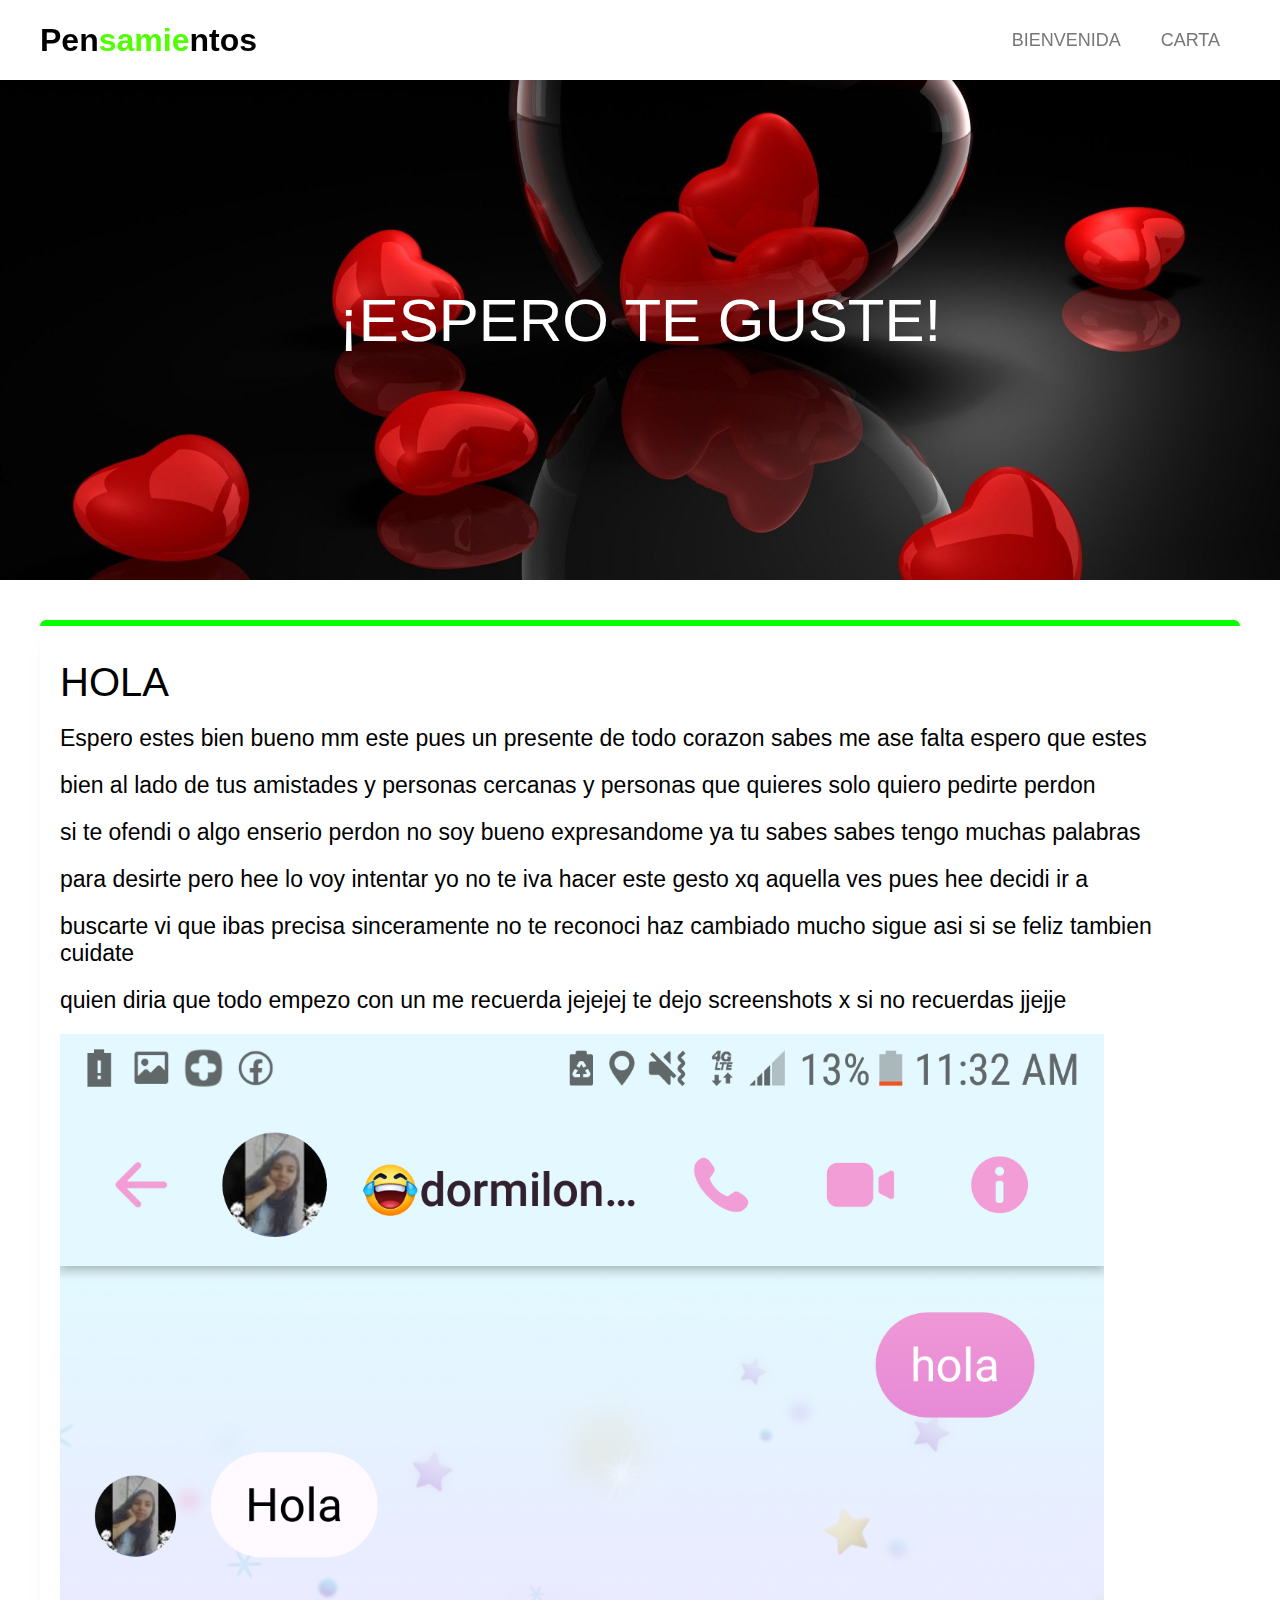
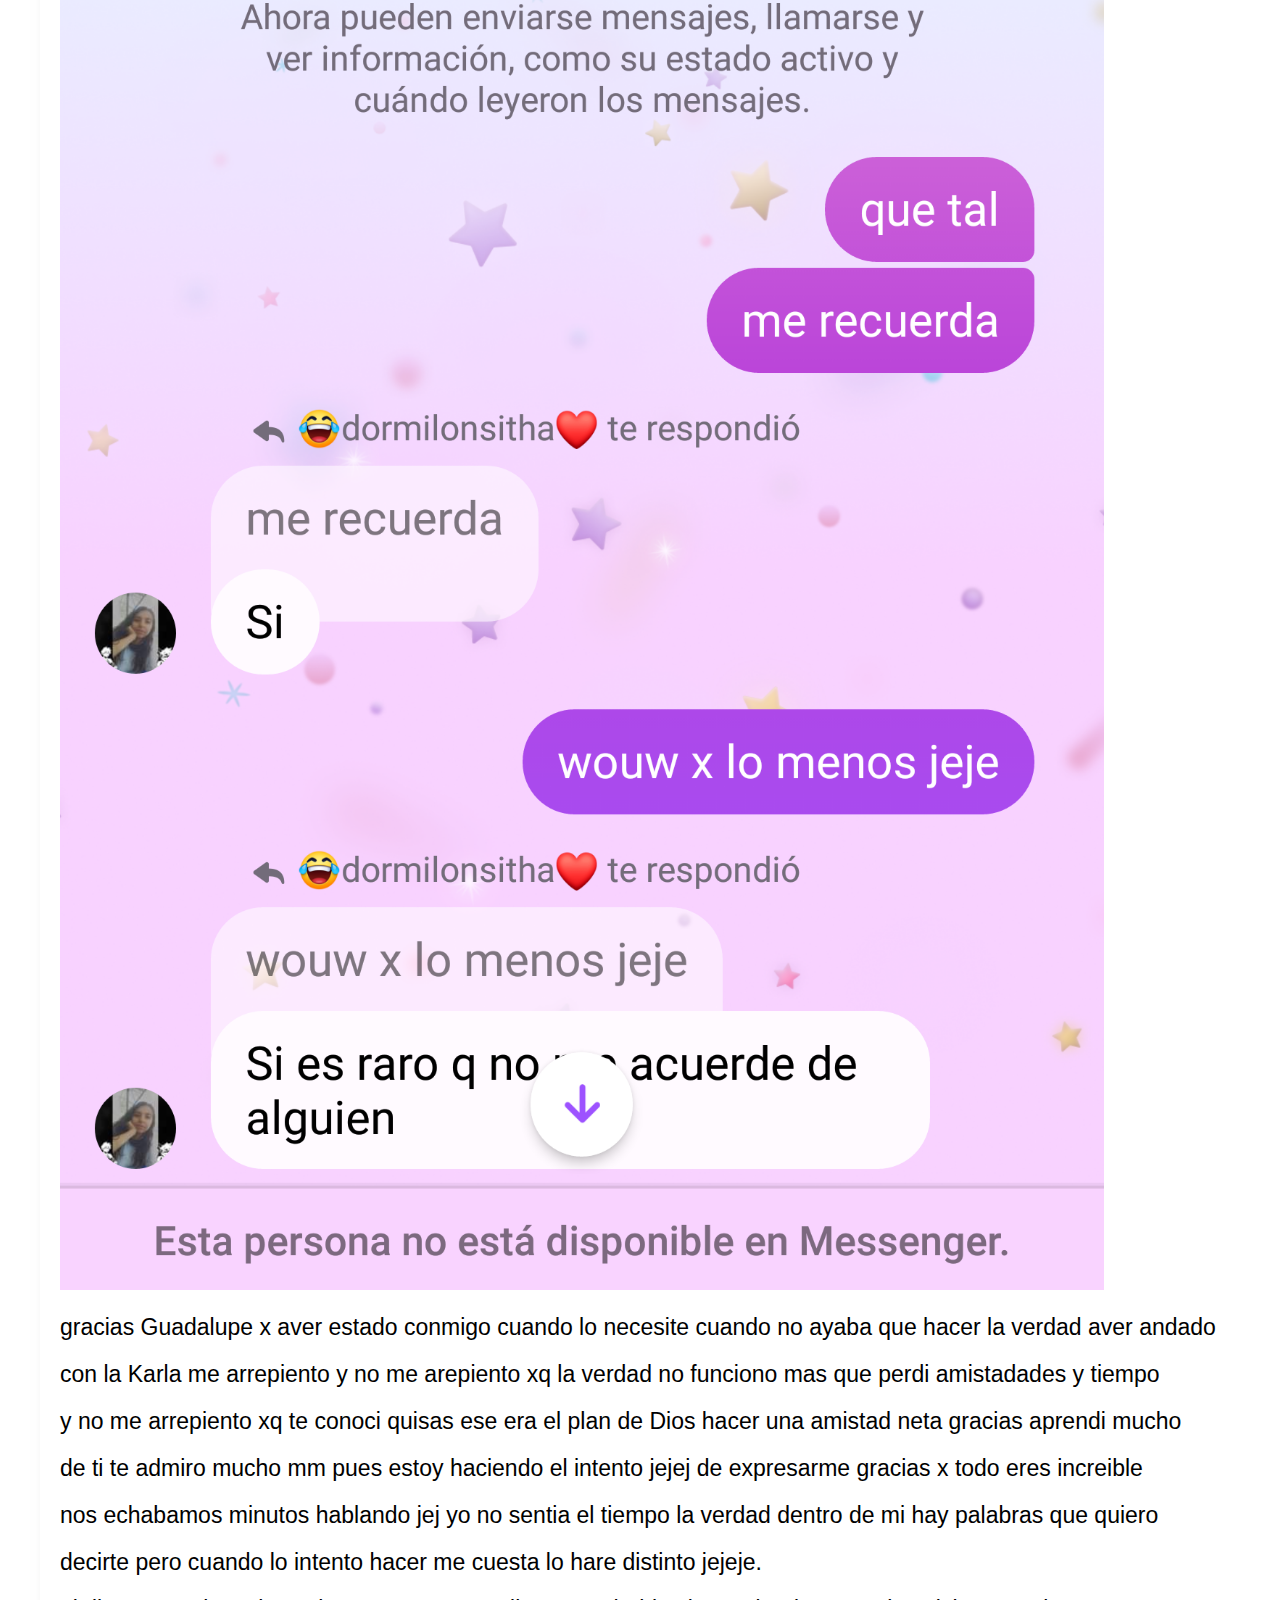
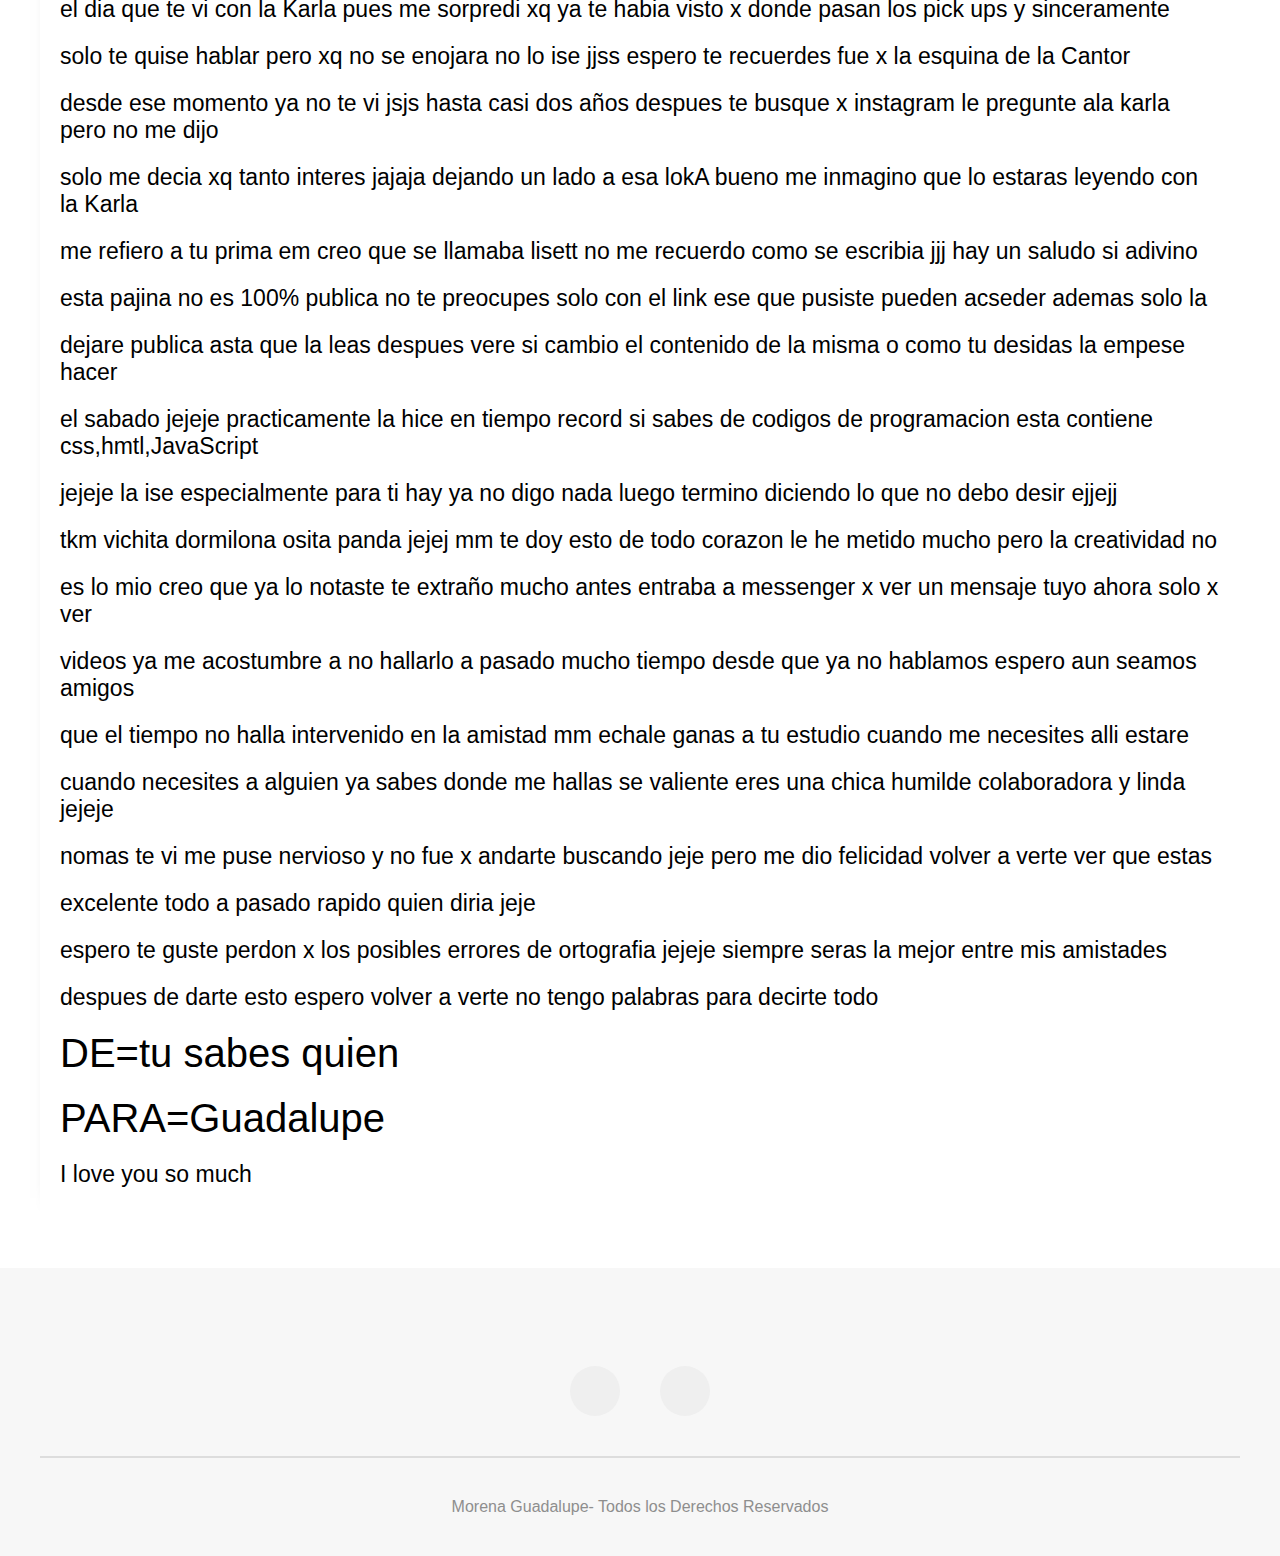
==== carta.html @ f5adece1 "1V4" ====
<!DOCTYPE html>
<html lang="en">
<head>
    <meta charset="UTF-8">
    <title>GUADALUPE</title>

    <script src="https://kit.fontawesome.com/41bcea2ae3.js" crossorigin="anonymous"></script>

    <link rel="stylesheet" href="style.css/carta.css">

    <meta name="viewport" content="width=device-width, user-scalable=no, initial-scale=1.0, maximum-scale=1.0, minimum-scale=1.0">

</head>
<body>

    <!--Header - menu-->
    <header>

        <div class="header-content">

            <div class="logo">
                <h1>Pen<b>samie</b></h1><h1>ntos</h1>
            </div>

            <div class="menu" id="show-menu">

                <nav>
                    <ul>
                        <li><a href="index.html"><i class="fas fa-home" ></i> BIENVENIDA</a></li>
                        <li><a href="carta.html"><i class="mm"></i>CARTA</a></li>
                       
                    </ul>
                </nav>

            </div>

        </div>

        <div id="icon-menu">
            <i class="fas fa-bars"></i>
        </div>

    </header>

    <!--Portada-->

    <div class="container-all" id="move-content">


    <div class="container-cover">
        <div class="container-info-cover">
            <h1>¡ESPERO TE GUSTE!</h1>
        </div>
    </div>

    <div class="container-content">
        <article>

            <h1>HOLA</h1>
<p>Espero estes bien bueno mm este pues un presente de todo corazon sabes me ase falta espero que estes</p>
<p>bien al lado de tus amistades y personas cercanas y personas que quieres solo quiero pedirte perdon</p>
<p>si te ofendi o algo enserio perdon no soy bueno expresandome ya tu sabes sabes tengo muchas palabras</p>
<p>para desirte pero hee lo voy intentar yo no te iva hacer este gesto xq aquella ves pues hee decidi ir a</p>
<p>buscarte vi que ibas precisa sinceramente no te reconoci haz cambiado mucho sigue asi si se feliz tambien cuidate</p>
<p>quien diria que todo empezo con un me recuerda jejejej te dejo screenshots x si no recuerdas jjejje</p>    
                               <img src="IMG/0.1.png" alt="">
      
<p>gracias  Guadalupe x aver estado conmigo cuando lo necesite cuando no ayaba que hacer la verdad aver andado</p>
<p>con la Karla me arrepiento y no me arepiento xq la verdad no funciono mas que perdi amistadades  y tiempo</p>
<p>y no me arrepiento xq te conoci quisas ese era el plan de Dios hacer una amistad neta gracias aprendi mucho </p>
<p>de ti te admiro mucho mm pues estoy haciendo el intento jejej de expresarme gracias x todo eres increible</p>
<p>nos echabamos minutos hablando  jej yo no sentia el tiempo la verdad dentro de mi hay palabras  que quiero </p>
<p>decirte pero cuando lo intento hacer me cuesta lo hare distinto jejeje.</p>


<p>el dia que te vi con la Karla pues me sorpredi xq ya te habia visto x donde pasan los pick ups y sinceramente </p>
<p>solo te quise hablar pero xq no se enojara no lo ise jjss espero te recuerdes fue x la esquina de la Cantor </p>
<p>desde ese momento ya no te vi jsjs hasta casi dos años despues te busque x instagram le pregunte ala karla pero no me dijo </p>
<p>solo me decia xq tanto interes jajaja dejando un lado a esa lokA bueno me inmagino que lo estaras leyendo con la Karla</p>
<p>me refiero a tu prima  em creo que se llamaba lisett no me recuerdo como se escribia jjj hay un saludo si adivino</p>
<p>esta pajina no es 100% publica no te preocupes solo con el link ese que pusiste pueden acseder ademas solo la</p>
<p>dejare publica asta que la leas despues vere si cambio el contenido de la misma o como tu desidas la empese hacer</p>





<p>el sabado jejeje practicamente la hice en tiempo record si sabes de codigos de programacion esta contiene css,hmtl,JavaScript</p>
<p>jejeje la ise especialmente para ti hay ya no digo nada luego termino diciendo lo que no debo desir ejjejj</p>
<p>tkm vichita dormilona osita panda jejej  mm te doy esto de todo corazon le he metido mucho pero la creatividad no </p>
<p>es lo mio creo que ya lo notaste  te extraño mucho antes entraba a messenger x ver un mensaje tuyo ahora solo x ver </p>
<p>videos ya me acostumbre a no hallarlo a pasado mucho tiempo desde que ya no hablamos espero aun seamos amigos </p>
<p>que el tiempo no halla intervenido en la amistad mm echale ganas a tu estudio cuando me necesites alli estare </p>
<p>cuando necesites a alguien ya sabes donde me hallas se valiente eres una chica humilde colaboradora y linda jejeje </p>
<p>nomas te vi me puse nervioso y no fue x andarte buscando jeje pero me dio felicidad  volver a verte ver que estas</p>
<p>excelente  todo a pasado rapido quien diria jeje </p>


<p>espero te guste perdon x los posibles errores de ortografia jejeje siempre seras la mejor entre mis amistades </p>
<p>despues de darte esto espero volver a verte no tengo palabras para decirte todo </p>

                         <h1>
                        DE=tu sabes quien
                     </h1>
                   <H1> 
                       PARA=Guadalupe
                   </H1>


<p>I love you so much</p>
        </article>
    
    </div>

    <div class="container-footer">	

        <footer>
            <div class="logo-footer">
                <img src="img/logo-magtimus-pro-.png" alt="">
            </div>

            <div class="redes-footer">
                <a href="#"><i class= fab fa-facebook-f icon-redes-footer"></i></a>
                <a href="#"><i class="fab fa-google-plus-g icon-redes-footer"></i></a>
                <a href="#"><i class="fab fa-instagram icon-redes-footer"></i></a>
            </div>

            <hr>
            <h4>Morena Guadalupe- Todos los Derechos Reservados</h4>

        </footer>

    </div>

</div>

<script src="js/carta.js"></script>

</body>
</html>
---- style.css/carta.css ----
*{
    margin: 0;
    padding: 0;
    box-sizing: border-box;
    text-decoration: none;
    font-family:sans-serif;
}

header{
    position: fixed;
    top: 0;
    left: 0;
    width: 100%;
    height: 80px;
    background: #fff;
    box-shadow: 0 4px 25px -22px black;
    z-index: 2;
}

.header-content{
    max-width: 1200px;
    margin: auto;
    display: flex;
    justify-content: space-between;
}

.logo{
    height: 80px;
    display: flex;
    justify-content: center;
    align-items: center;
}

.logo h1 b{
    color: #51ff00;
}


.menu {
    height: 80px;
}

.menu nav{
    height: 100%;
}

.menu nav ul{
    height: 100%;
    display: flex;
    list-style: none;
}

.menu nav ul li{
    height: 100%;
    margin: 0px 20px;
    display: flex;
    justify-content: center;
    align-items: center;
    position: relative;
}

.menu-selected:before{
    content: '';
    width: 100%;
    height: 4px;
    background: #2eff04;
    position: absolute;
    top: 0;
    left: 0;
   
}

.menu nav ul li a{
    color: #777777;
    font-size: 18px;
    transition: color 300ms;
}

.menu nav ul li a:hover{
    color: #46a2fd;
}

.menu .text-menu-selected{
    color: #46a2fd;
}

.menu nav ul li a i{
    display: none;
}

#icon-menu{
    width: 50px;
    height: 50px;
    position: absolute;
    right: 20px;
    top: 16px;
    padding: 10px;
    font-size: 20px;
    background: #eeeeeefa;
    border-radius: 100%;
    color: #787878;
    display: none;
    justify-content: center;
    align-items: center;
    cursor: pointer;
}

#icon-menu:hover{
    opacity: 0.8;
}

/*Portada*/


.container-cover{
    width: 100%;
    height: 500px;
    position: relative;
    margin-top: 80px;
    background-image: url(../IMG/62-625094_romantic-love-valentine-day.jpg);
    background-position: center;
    background-position: center;
    background-size: cover;
    background-repeat: no-repeat;
}

.container-cover:before{
    content: '';
    width: 100%;
    height: 100%;
    position: absolute;
    top: 0;
    left: 0;
}

.container-info-cover{
    max-width: 800px;
    height: 500px;
    margin: auto;
    text-align: center;
    display: flex;
    flex-direction: column;
    justify-content: center;
    align-items: center;
    position: relative;
    z-index: 1;
}

.container-info-cover h1{
    font-size: 60px;
    font-weight: 500;
    color: #fff;
    margin-bottom: 20px;
}

.container-info-cover p{
    color: #fff;
    font-size: 20px;
    font-weight: 300;
}

/*Contenedor - contenido del articulo*/

.container-content{
    width: 1200px;
    margin: auto;
    margin-top: 40px;
    display: flex;
    justify-content: center;

}

article{
    width: 100%;
    padding: 20px;
    padding-bottom: 40px;
    box-shadow: -10px 0 20px -30px black;
    border-radius: 6px;
    position: relative;
    overflow: hidden;    
}

article:before{
    content: '';
    width: 100%;
    height: 6px;
    position: absolute;
    top: 0;
    left: 0;
    background: #09ff00;
}

article h1{
    margin-top: 20px;
    font-weight: 500;
    font-size: 40px;
}

article p{
    margin-top: 20px;
    font-size: 23px;
    color: #000000;
}

article img{
    width: 90%;
    margin-top: 20px;
    
}

/*Footer - pie de pagina*/

.container-footer{
    width: 100%;
    padding: 40px 0;
    background: #f7f7f7;
    margin-top: 40px;
}

.container-footer footer{
    max-width: 1200px;
    margin: auto;
}

.container-footer footer .logo-footer{
    text-align: center;
}

.container-footer footer .logo-footer img{
    width: 100px;
}

.container-footer footer .redes-footer{
    display: flex;
    justify-content: center;
    margin-top: 20px;
}


.container-footer footer .redes-footer .icon-redes-footer{
    font-size: 20px;
    margin: 20px;
    background: #efefef;
    width: 50px;
    height: 50px;
    display: flex;
    justify-content: center;
    align-items: center;
    border-radius: 100%;
    color: #a2a2a2;
}

footer .redes-footer .fa-facebook-f:hover{
    background: #41579A;
    color: #fff;
}

footer .redes-footer .fa-google-plus-g:hover{
    background: #DE4C34;
    color: #fff;
}

footer .redes-footer .fa-instagram:hover{
    background: linear-gradient(to top right, #FCDE30, #E9712A, #D2313B, #AE4198, #7540A1, #5443A8);
    color: #fff;
}


.container-footer footer hr{
    margin-top: 20px;
    border: none;
    height: 2px;
    background: #c0c0c07a;
}


.container-footer h4{
    text-align: center;
    margin-top: 40px;
    color: #8e8e8e;
    font-weight: 500;
}

/* Responsive Design - adaptable a dispositivos moviles*/

@media screen and (max-width: 1220px){

    .header-content,
    .container-content,
    .container-footer footer{
        max-width: 1000px;
        padding: 0 20px;
    }


}

@media screen and (max-width: 1020px){

    .container-content{
        width: 100%;
        flex-direction: column;
    }

    article{
        box-shadow: 0 0 0 0;
    }

    .container-aside{
        display: flex;
        justify-content: center;
    }

    .container-aside aside{
        max-width: 300px;
        margin: 10px;
    }

}


@media screen and (max-width: 800px){

    body{
        overflow-x: hidden;
    }

    .container-all{
        transition: all 300ms cubic-bezier(1,0,0,1);
    }

    .move-container-all{
        transform: translateX(300px);
    }

    .menu{
        width: 0px;
        height: 100vh;
        position: fixed;
        top: 80px;
        left: 0;
        background: #fff;
        overflow: hidden;
        transform: translateX(-350px);
        box-shadow: 10px 0 20px -25px black;
        transition: all 300ms cubic-bezier(1,0,0,1);
    }

    .show-lateral {
        width: 300px;
        transform: translateX(0px);
    }

    .menu nav ul {
        flex-direction: column;
    }

    .menu nav ul li{
        max-width: 200px;
        height: 50px;
        justify-content: flex-start;
    }

    .menu-selected:before{
        width: 0;
    }

    .menu nav ul li a{
        margin-top: 40px;
        color: #858585;
    }

    .menu nav ul li a i{
        width: 20px;
        display: inline-block;
        margin-right: 10px;
        color: #46a2fd;
    }

    #icon-menu{
        display: flex;
    }
        
}
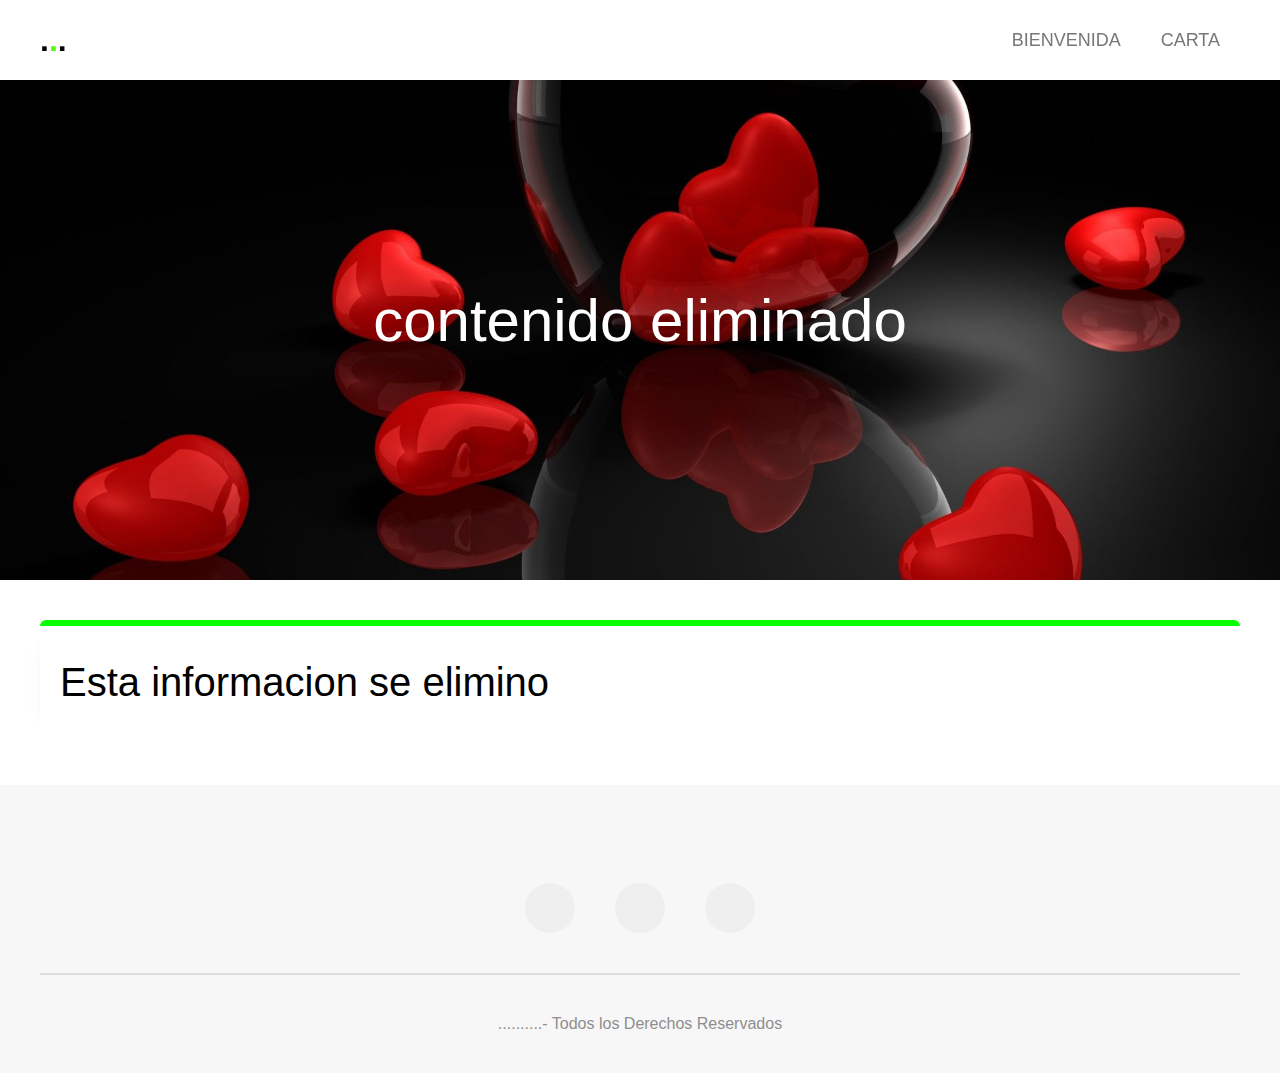
==== commit afb327c6: "Update carta.html" ====
--- a/carta.html
+++ b/carta.html
@@ -2,7 +2,7 @@
 <html lang="en">
 <head>
     <meta charset="UTF-8">
-    <title>GUADALUPE</title>
+    <title>...</title>
 
     <script src="https://kit.fontawesome.com/41bcea2ae3.js" crossorigin="anonymous"></script>
 
@@ -19,7 +19,7 @@
         <div class="header-content">
 
             <div class="logo">
-                <h1>Pen<b>samie</b></h1><h1>ntos</h1>
+                <h1>.<b>.</b></h1><h1>.</h1>
             </div>
 
             <div class="menu" id="show-menu">
@@ -27,7 +27,7 @@
                 <nav>
                     <ul>
                         <li><a href="index.html"><i class="fas fa-home" ></i> BIENVENIDA</a></li>
-                        <li><a href="carta.html"><i class="mm"></i>CARTA</a></li>
+                        <li><a href="carta.html"> <i class="far fa-file"> </i>CARTA</a></li>
                        
                     </ul>
                 </nav>
@@ -49,84 +49,34 @@
 
     <div class="container-cover">
         <div class="container-info-cover">
-            <h1>¡ESPERO TE GUSTE!</h1>
+           <h1>contenido eliminado</h1>
         </div>
     </div>
 
     <div class="container-content">
         <article>
 
-            <h1>HOLA</h1>
-<p>Espero estes bien bueno mm este pues un presente de todo corazon sabes me ase falta espero que estes</p>
-<p>bien al lado de tus amistades y personas cercanas y personas que quieres solo quiero pedirte perdon</p>
-<p>si te ofendi o algo enserio perdon no soy bueno expresandome ya tu sabes sabes tengo muchas palabras</p>
-<p>para desirte pero hee lo voy intentar yo no te iva hacer este gesto xq aquella ves pues hee decidi ir a</p>
-<p>buscarte vi que ibas precisa sinceramente no te reconoci haz cambiado mucho sigue asi si se feliz tambien cuidate</p>
-<p>quien diria que todo empezo con un me recuerda jejejej te dejo screenshots x si no recuerdas jjejje</p>    
-                               <img src="IMG/0.1.png" alt="">
-      
-<p>gracias  Guadalupe x aver estado conmigo cuando lo necesite cuando no ayaba que hacer la verdad aver andado</p>
-<p>con la Karla me arrepiento y no me arepiento xq la verdad no funciono mas que perdi amistadades  y tiempo</p>
-<p>y no me arrepiento xq te conoci quisas ese era el plan de Dios hacer una amistad neta gracias aprendi mucho </p>
-<p>de ti te admiro mucho mm pues estoy haciendo el intento jejej de expresarme gracias x todo eres increible</p>
-<p>nos echabamos minutos hablando  jej yo no sentia el tiempo la verdad dentro de mi hay palabras  que quiero </p>
-<p>decirte pero cuando lo intento hacer me cuesta lo hare distinto jejeje.</p>
+            <h1> Esta informacion se elimino </h1>
 
+                
+                      </article>
 
-<p>el dia que te vi con la Karla pues me sorpredi xq ya te habia visto x donde pasan los pick ups y sinceramente </p>
-<p>solo te quise hablar pero xq no se enojara no lo ise jjss espero te recuerdes fue x la esquina de la Cantor </p>
-<p>desde ese momento ya no te vi jsjs hasta casi dos años despues te busque x instagram le pregunte ala karla pero no me dijo </p>
-<p>solo me decia xq tanto interes jajaja dejando un lado a esa lokA bueno me inmagino que lo estaras leyendo con la Karla</p>
-<p>me refiero a tu prima  em creo que se llamaba lisett no me recuerdo como se escribia jjj hay un saludo si adivino</p>
-<p>esta pajina no es 100% publica no te preocupes solo con el link ese que pusiste pueden acseder ademas solo la</p>
-<p>dejare publica asta que la leas despues vere si cambio el contenido de la misma o como tu desidas la empese hacer</p>
-
-
-
-
-
-<p>el sabado jejeje practicamente la hice en tiempo record si sabes de codigos de programacion esta contiene css,hmtl,JavaScript</p>
-<p>jejeje la ise especialmente para ti hay ya no digo nada luego termino diciendo lo que no debo desir ejjejj</p>
-<p>tkm vichita dormilona osita panda jejej  mm te doy esto de todo corazon le he metido mucho pero la creatividad no </p>
-<p>es lo mio creo que ya lo notaste  te extraño mucho antes entraba a messenger x ver un mensaje tuyo ahora solo x ver </p>
-<p>videos ya me acostumbre a no hallarlo a pasado mucho tiempo desde que ya no hablamos espero aun seamos amigos </p>
-<p>que el tiempo no halla intervenido en la amistad mm echale ganas a tu estudio cuando me necesites alli estare </p>
-<p>cuando necesites a alguien ya sabes donde me hallas se valiente eres una chica humilde colaboradora y linda jejeje </p>
-<p>nomas te vi me puse nervioso y no fue x andarte buscando jeje pero me dio felicidad  volver a verte ver que estas</p>
-<p>excelente  todo a pasado rapido quien diria jeje </p>
-
-
-<p>espero te guste perdon x los posibles errores de ortografia jejeje siempre seras la mejor entre mis amistades </p>
-<p>despues de darte esto espero volver a verte no tengo palabras para decirte todo </p>
-
-                         <h1>
-                        DE=tu sabes quien
-                     </h1>
-                   <H1> 
-                       PARA=Guadalupe
-                   </H1>
-
-
-<p>I love you so much</p>
-        </article>
-    
-    </div>
-
+              </div>
     <div class="container-footer">	
 
         <footer>
             <div class="logo-footer">
-                <img src="img/logo-magtimus-pro-.png" alt="">
+                <img src=" # " alt="">
             </div>
 
             <div class="redes-footer">
-                <a href="#"><i class= fab fa-facebook-f icon-redes-footer"></i></a>
+                <a href="#"><i class= "fab fa-facebook-f icon-redes-footer"></i></a>
                 <a href="#"><i class="fab fa-google-plus-g icon-redes-footer"></i></a>
                 <a href="#"><i class="fab fa-instagram icon-redes-footer"></i></a>
             </div>
 
             <hr>
-            <h4>Morena Guadalupe- Todos los Derechos Reservados</h4>
+            <h4>..........- Todos los Derechos Reservados</h4>
 
         </footer>
 
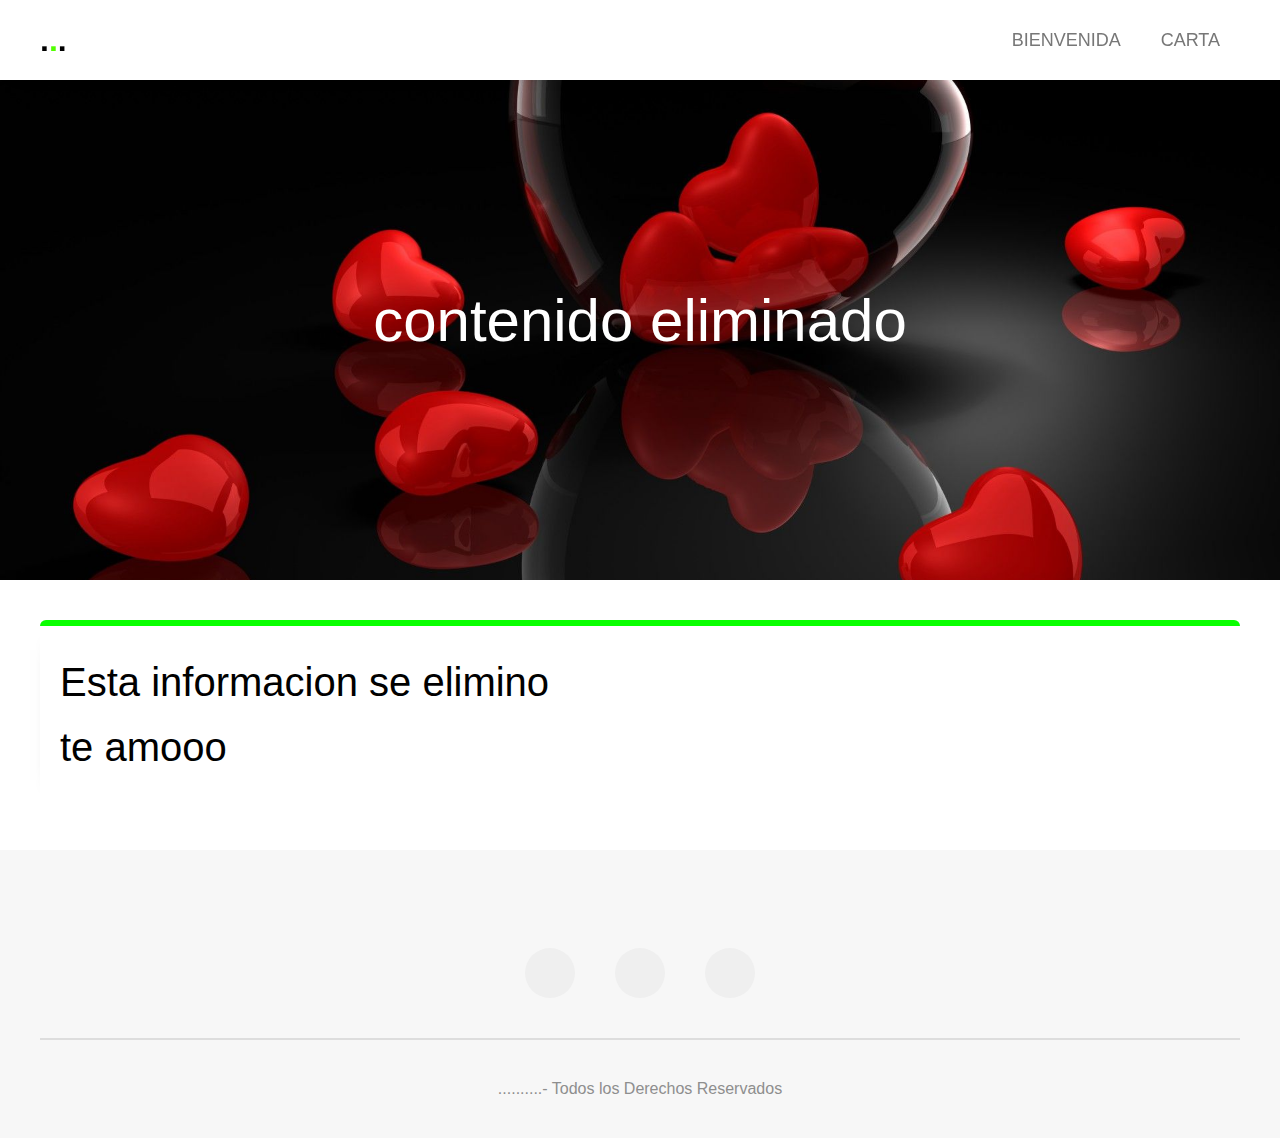
==== commit ecd70895: "Update carta.html" ====
--- a/carta.html
+++ b/carta.html
@@ -57,7 +57,9 @@
         <article>
 
             <h1> Esta informacion se elimino </h1>
-
+ <h1> te amooo
+     
+ </h1>
                 
                       </article>
 
@@ -66,7 +68,7 @@
 
         <footer>
             <div class="logo-footer">
-                <img src=" # " alt="">
+                <img src="img/logo-magtimus-pro-.png" alt="">
             </div>
 
             <div class="redes-footer">
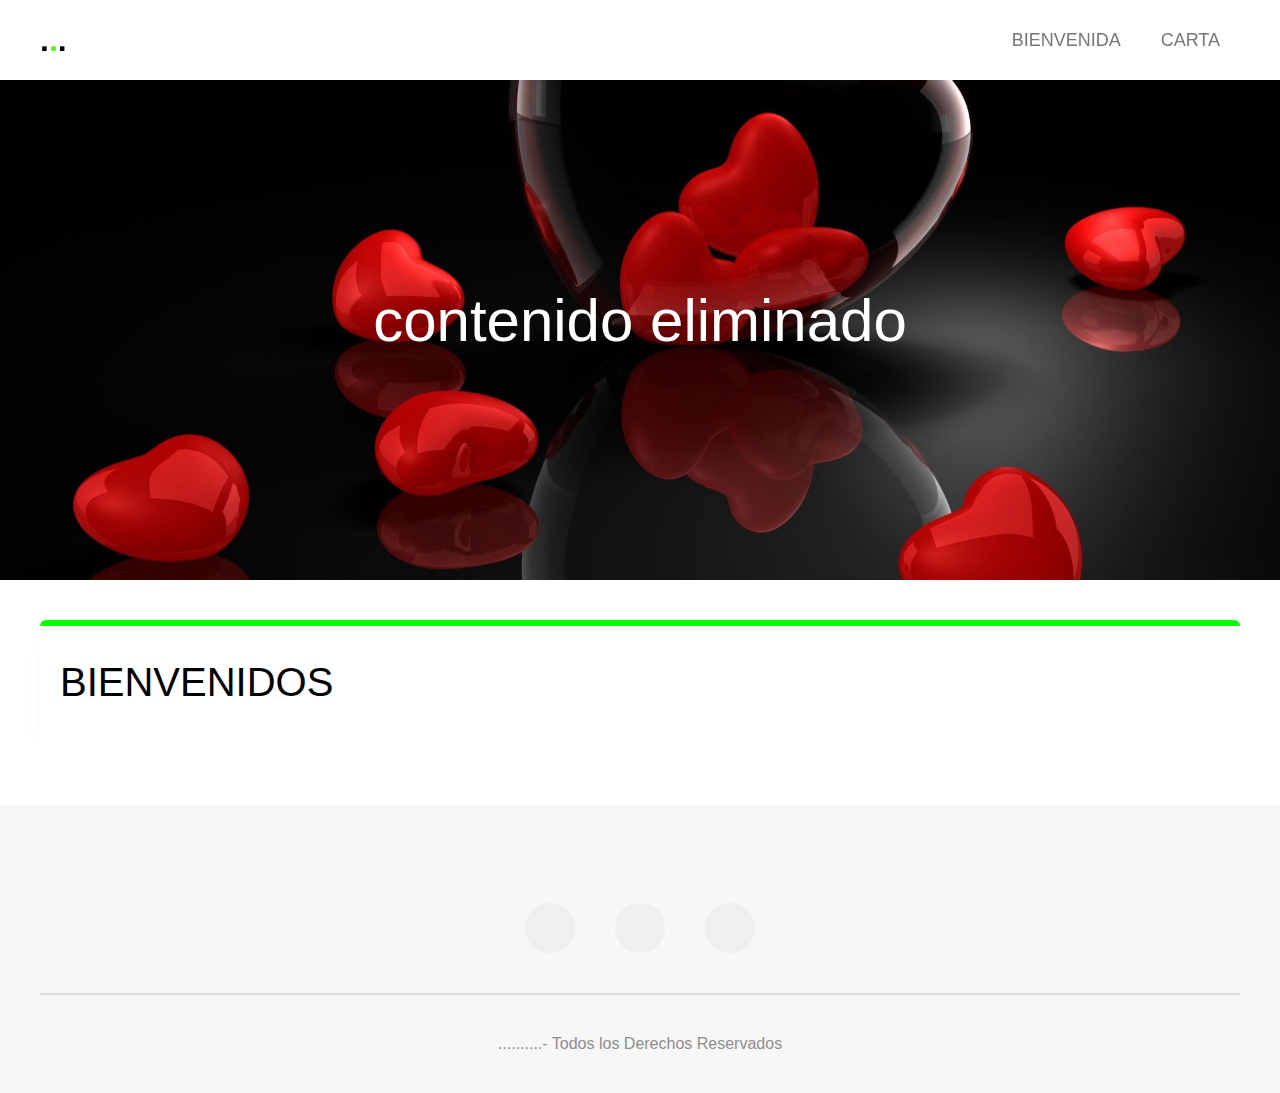
==== commit b2dfd1bf: "1v2" ====
--- a/carta.html
+++ b/carta.html
@@ -56,10 +56,8 @@
     <div class="container-content">
         <article>
 
-            <h1> Esta informacion se elimino </h1>
- <h1> te amooo
-     
- </h1>
+            <h1>BIENVENIDOS</h1>
+ <h1></h1>
                 
                       </article>
 
@@ -68,7 +66,7 @@
 
         <footer>
             <div class="logo-footer">
-                <img src="img/logo-magtimus-pro-.png" alt="">
+                <img src=" # " alt="">
             </div>
 
             <div class="redes-footer">
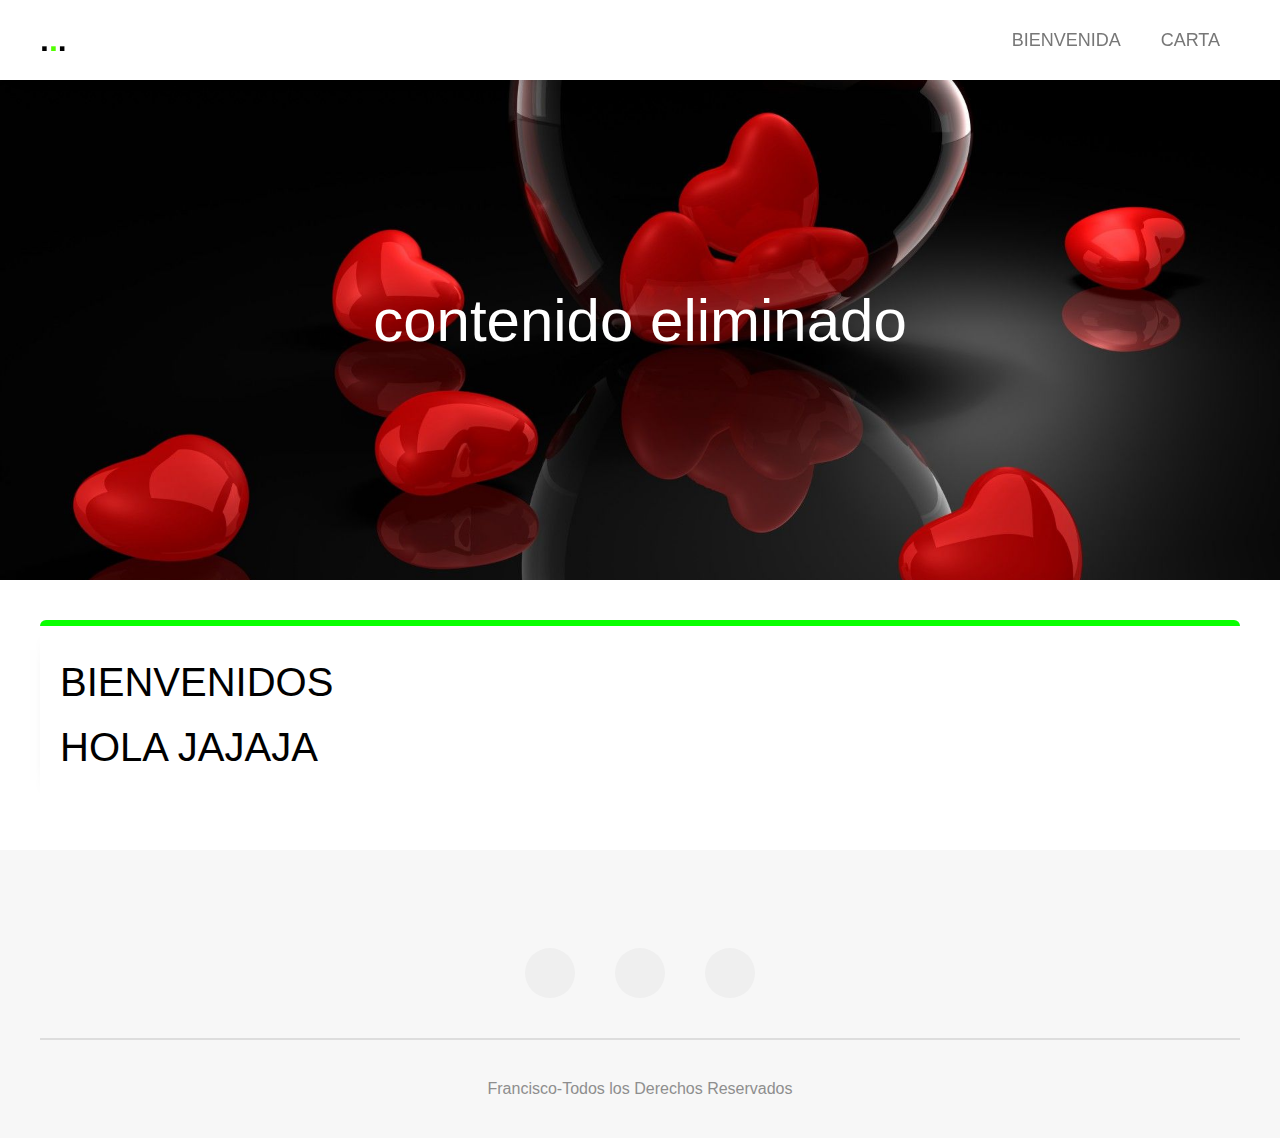
==== commit 39d06b67: "1V 2" ====
--- a/carta.html
+++ b/carta.html
@@ -2,7 +2,7 @@
 <html lang="en">
 <head>
     <meta charset="UTF-8">
-    <title>...</title>
+    <title>FRANCISCO</title>
 
     <script src="https://kit.fontawesome.com/41bcea2ae3.js" crossorigin="anonymous"></script>
 
@@ -57,7 +57,7 @@
         <article>
 
             <h1>BIENVENIDOS</h1>
- <h1></h1>
+ <h1>HOLA JAJAJA </h1>
                 
                       </article>
 
@@ -76,7 +76,7 @@
             </div>
 
             <hr>
-            <h4>..........- Todos los Derechos Reservados</h4>
+            <h4>Francisco-Todos los Derechos Reservados</h4>
 
         </footer>
 
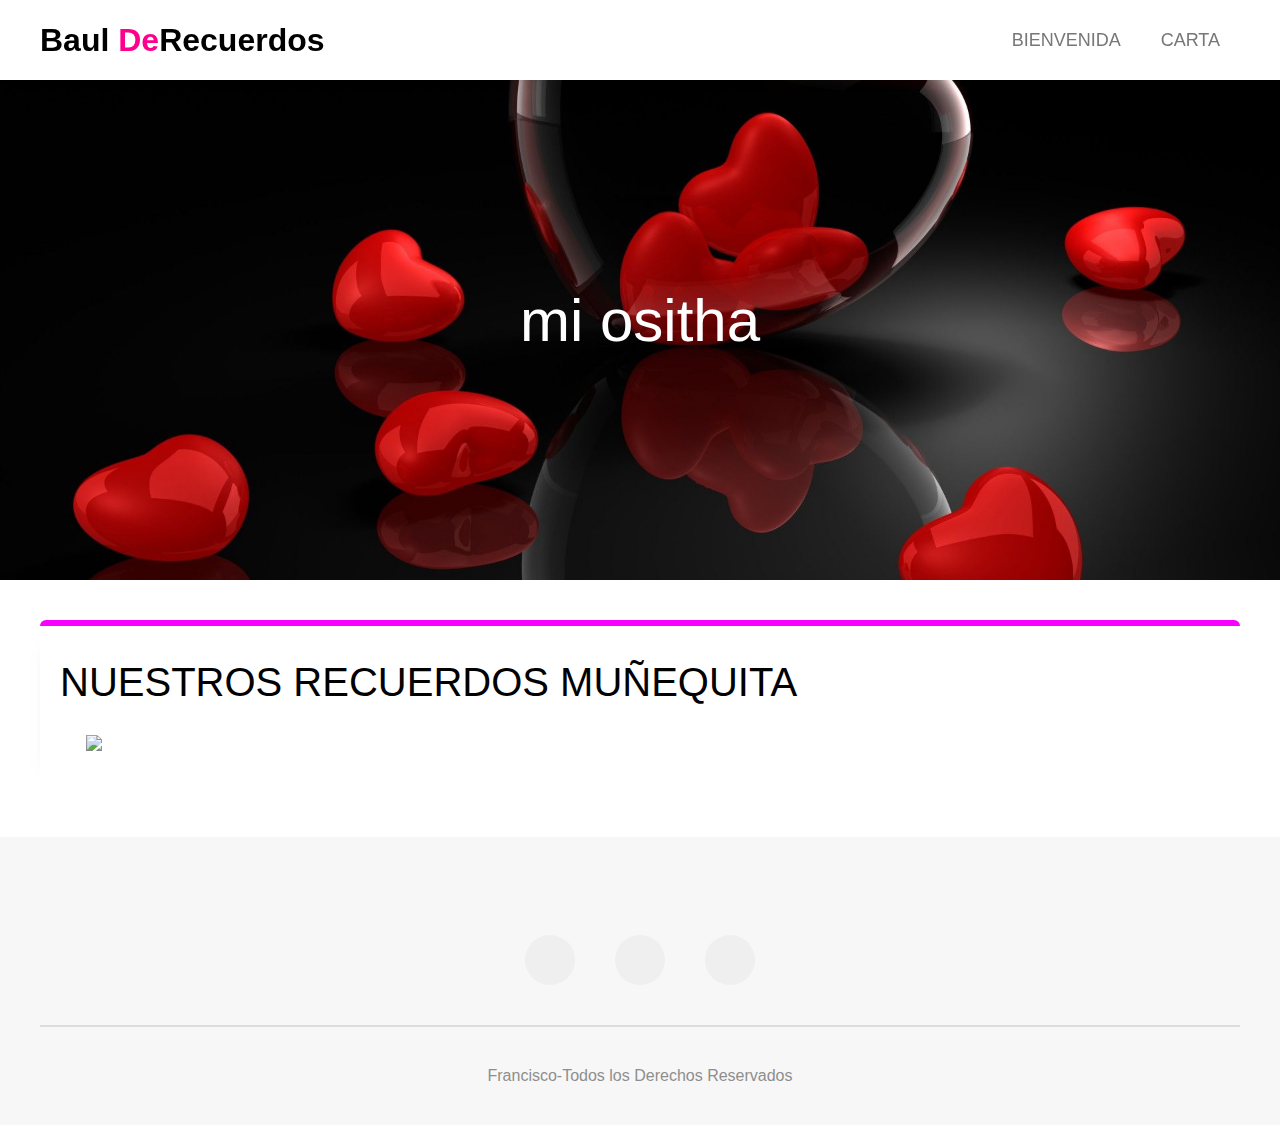
==== commit b8f73d4a: "1V5" ====
--- a/carta.html
+++ b/carta.html
@@ -19,7 +19,7 @@
         <div class="header-content">
 
             <div class="logo">
-                <h1>.<b>.</b></h1><h1>.</h1>
+                <h1>Baul<b> De</b> </h1><h1> Recuerdos</h1>
             </div>
 
             <div class="menu" id="show-menu">
@@ -49,16 +49,21 @@
 
     <div class="container-cover">
         <div class="container-info-cover">
-           <h1>contenido eliminado</h1>
+           <h1>mi ositha</h1>
         </div>
     </div>
 
     <div class="container-content">
         <article>
 
-            <h1>BIENVENIDOS</h1>
- <h1>HOLA JAJAJA </h1>
-                
+            <h1>NUESTROS RECUERDOS MUÑEQUITA</h1>
+          <P>
+            <img src="IMG/3.jpg" alt="">
+            <img src="IMG/4..png" alt="">
+            <img src="IMG/5.png" alt="">
+            <img src="IMG/6..png" alt="">
+            <img src="IMG/7..png"">
+        </P>
                       </article>
 
               </div>
--- a/style.css/carta.css
+++ b/style.css/carta.css
@@ -32,7 +32,7 @@
 }
 
 .logo h1 b{
-    color: #51ff00;
+    color: #ff008c;
 }
 
 
@@ -63,7 +63,7 @@
     content: '';
     width: 100%;
     height: 4px;
-    background: #2eff04;
+    background: #1b1d1b;
     position: absolute;
     top: 0;
     left: 0;
@@ -187,7 +187,7 @@
     position: absolute;
     top: 0;
     left: 0;
-    background: #09ff00;
+    background: #f700ff;
 }
 
 article h1{
@@ -200,12 +200,15 @@
     margin-top: 20px;
     font-size: 23px;
     color: #000000;
-}
-
-article img{
+    width: 37%;
+    margin-top: 10px;
+    position: center;
+    
+}   
+
+ article img{
     width: 90%;
     margin-top: 20px;
-    
 }
 
 /*Footer - pie de pagina*/
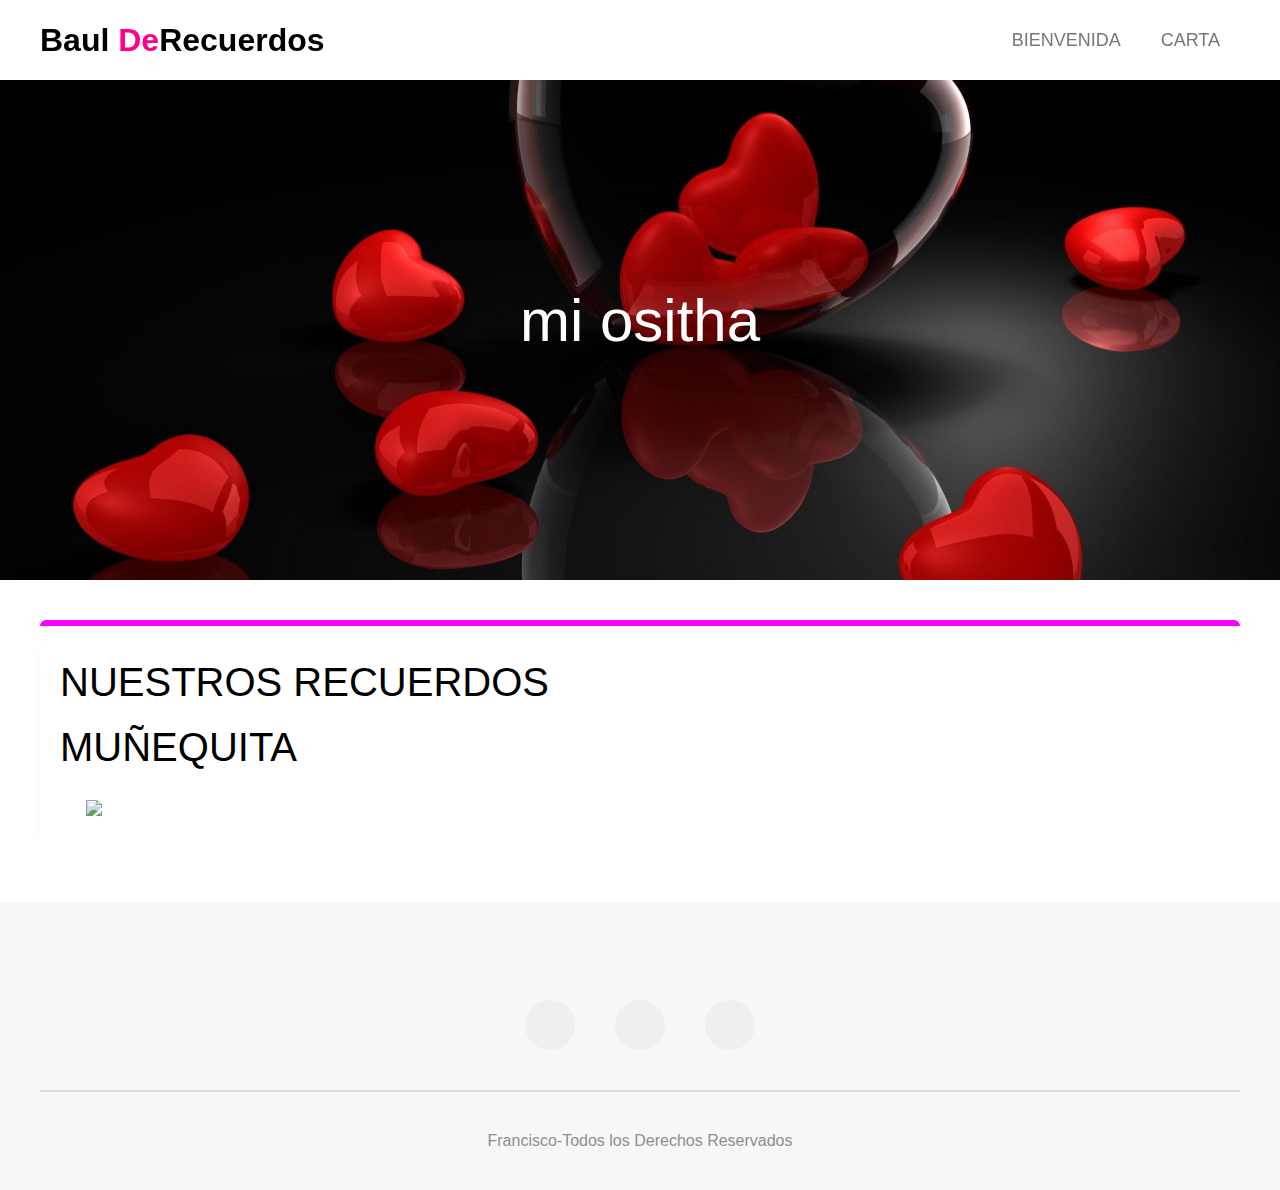
==== commit 9c8f77f9: "1V6" ====
--- a/carta.html
+++ b/carta.html
@@ -56,7 +56,8 @@
     <div class="container-content">
         <article>
 
-            <h1>NUESTROS RECUERDOS MUÑEQUITA</h1>
+            <h1>NUESTROS RECUERDOS</h1>
+                 <H1>MUÑEQUITA</H1>
           <P>
             <img src="IMG/3.jpg" alt="">
             <img src="IMG/4..png" alt="">
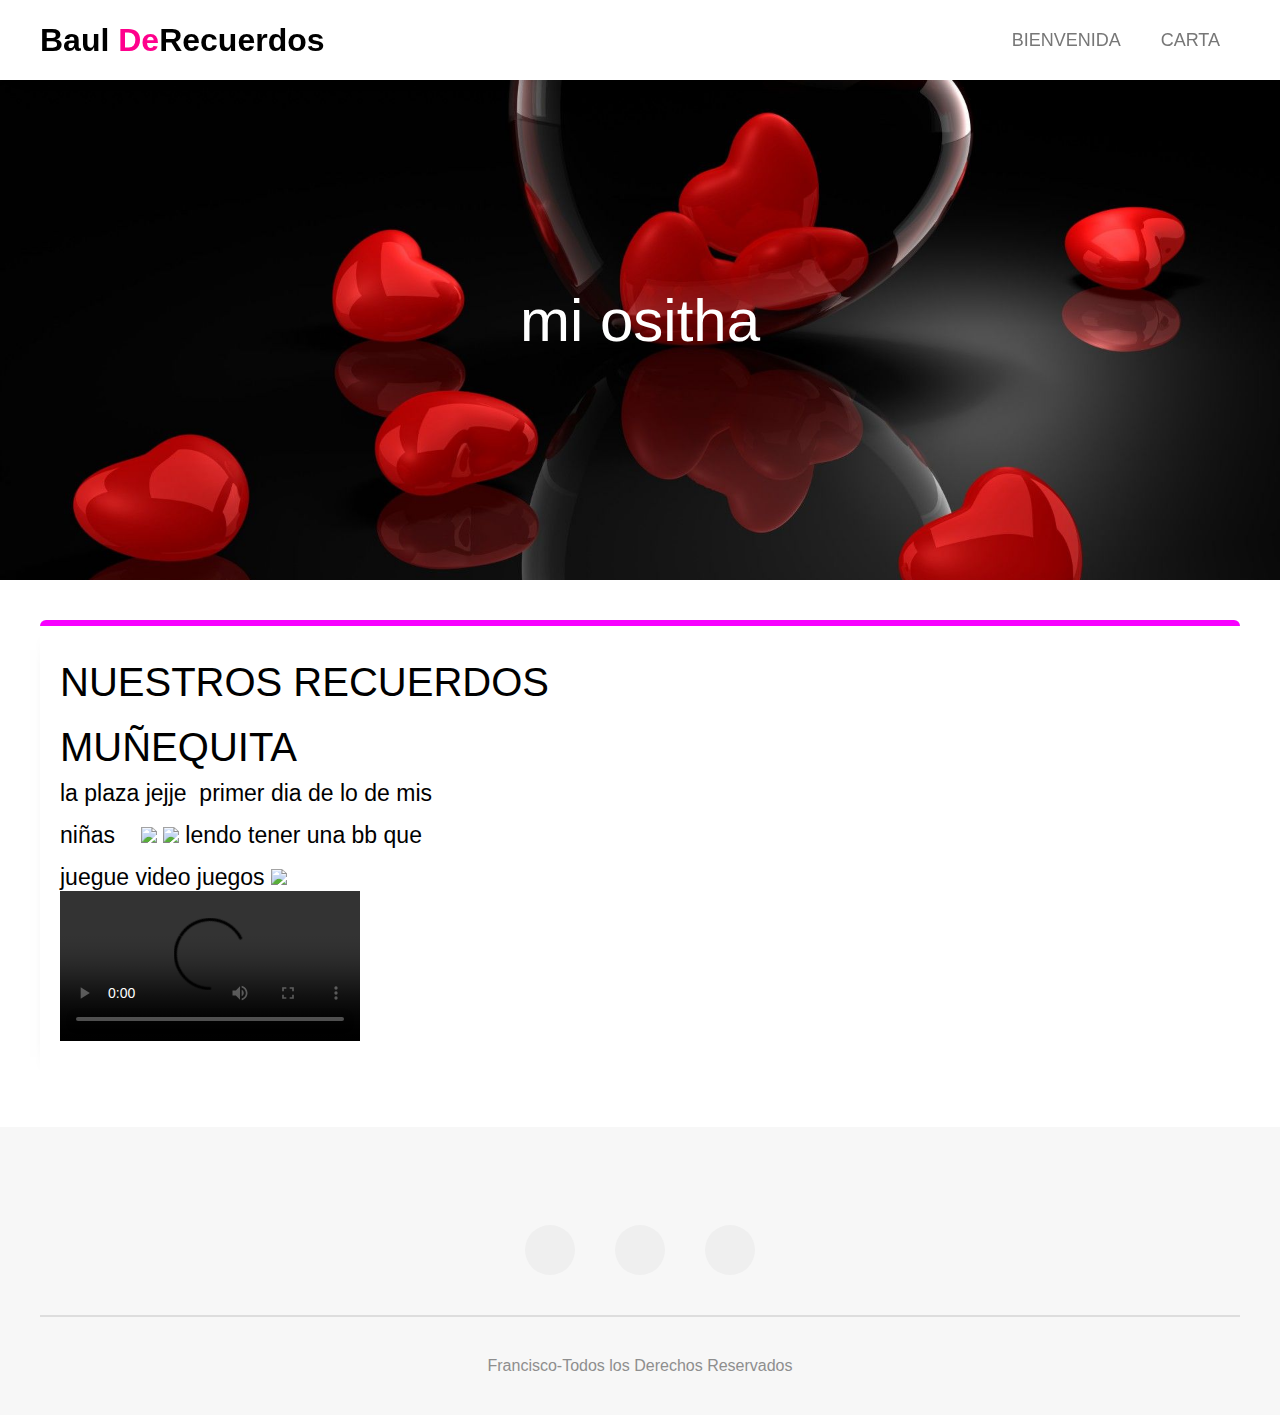
==== commit 83a8f7ea: "Update carta.html" ====
--- a/carta.html
+++ b/carta.html
@@ -59,11 +59,20 @@
             <h1>NUESTROS RECUERDOS</h1>
                  <H1>MUÑEQUITA</H1>
           <P>
+            la plaza jejje 
             <img src="IMG/3.jpg" alt="">
+            primer dia de lo de mis niñas 
             <img src="IMG/4..png" alt="">
             <img src="IMG/5.png" alt="">
             <img src="IMG/6..png" alt="">
-            <img src="IMG/7..png"">
+            <img src="IMG/7..png">
+            <img src="IMG/8.jpg">
+            lendo tener una bb que juegue video juegos
+            <img src="IMG/9.jpg">
+            <VIdeo controls> 
+                <source src="IMG/10..mp4" type=" video/mp4"  >
+            </VIdeo>
+            
         </P>
                       </article>
 
